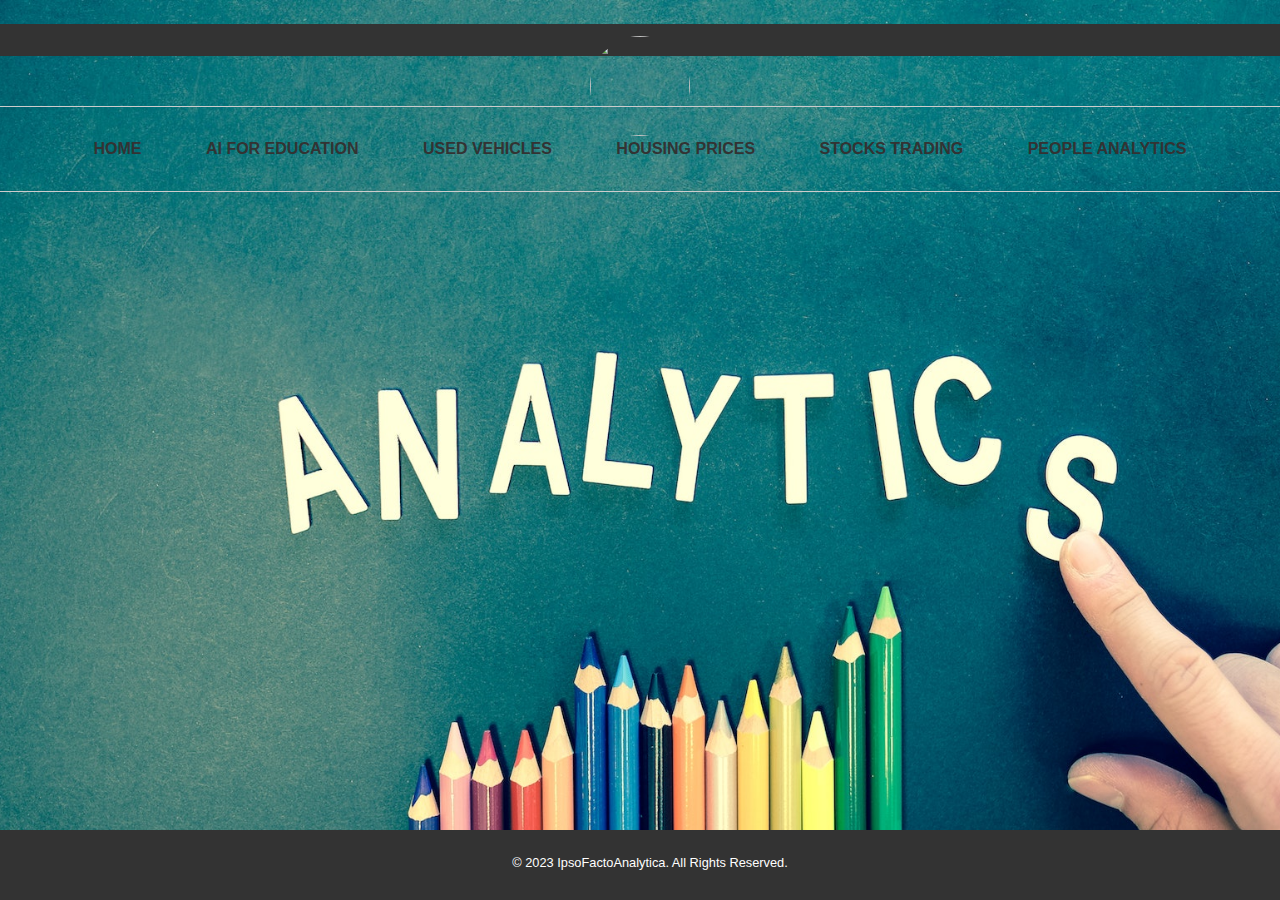
==== index.html @ 5e7f860f "resizing background" ====
<html>

    <head>
        <meta charset="utf-8">
        <title>Ipso Facto Analytica</title>
        <link rel="stylesheet" href="styles.css">

        <style>
		body {
			background-image: url("./images/background.jpg");
			background-size: cover;
			background-position: center;
			min-height: 100vh;
			position: relative;
		}

		footer {
			position: absolute;
			bottom: 0;
			width: 100%;
			height: 50px;
			background-color: #333;
			color: #fff;
			text-align: center;
			padding: 10px;
		}
	</style>

    </head>

    <body background="./images/background.jpg" link="white" alink="blue" vlink="#FF0000" >
        <br />

            <header>
    		    <div class="logo">
    		    	<a href="#"><img src="logo.png"></a>
    		    </div>
            </header>

            <div class="button-container">
                <a href="#" class="button">HOME</a>
                <a href="#" class="button">AI FOR EDUCATION</a>
                <a href="analysis.html" class="button">USED VEHICLES</a>
                <a href="#" class="button">HOUSING PRICES</a>
                <a href="#" class="button">STOCKS TRADING</a>
                <a href="#" class="button">PEOPLE ANALYTICS</a>
            </div>

        <br />

    <footer>
		<p>&copy; 2023 IpsoFactoAnalytica. All Rights Reserved.</p>
	</footer>

    </body>

</html>
---- styles.css ----
/* Global styles */
body {
	font-family: Arial, sans-serif;
	line-height: 1.5;
	margin: 0;
	padding: 0;
}

/* Header styles */
header {
	background-color: #333;
	color: #fff;
	padding: 1rem;
}
header h1 {
	margin: 0;
	font-size: 2.5rem;
}
nav ul {
	margin: 0;
	padding: 0;
	list-style: none;
	display: flex;
	justify-content: flex-end;
}
nav li {
	margin-left: 1rem;
}
nav a {
	color: #fff;
	text-decoration: none;
	font-size: 1.2rem;
}

/* Main styles */
main {
	max-width: 800px;
	margin: 0 auto;
	padding: 1rem;
}
section {
	margin-bottom: 2rem;
}
h2 {
	font-size: 2rem;
	margin-bottom: 1rem;
}
ul {
	margin-left: 2rem;
}
img {
	max-width: 100%;
	height: auto;
	display: block;
	margin: 1rem 0;
}

/* Footer styles */
footer {
	background-color: #ccc;
	padding: 1rem;
	text-align: center;
	font-size: 0.8rem;
}

/* Link effects */
a:link, a:visited {
	color: #333;
	background-color: transparent;
	transition: color 0.2s ease-in-out, background-color 0.2s ease-in-out;
}
a:hover, a:active {
	color: #fff;
	background-color: #333;
}

/* Animated buttons */
.button {
  background-color: #333;
  color: #fff;
  padding: 10px 20px;
  border-radius: 5px;
  transition: transform 0.3s ease-in-out;
}
.button:hover {
  transform: translateY(-5px);
}

/* Image hover effects */
.image {
  transition: transform 0.3s ease-in-out;
}
.image:hover {
  transform: scale(1.1);
}

/* Fade-in on page load */
.fade-in {
  opacity: 0;
  animation: fadeIn ease 1s;
  animation-fill-mode: forwards;
}
@keyframes fadeIn {
  0% {
    opacity: 0;
  }
  100% {
    opacity: 1;
  }
}

.button-container {
  text-align: center;
  margin-top: 50px;
  border-top: 1px solid #ccc;
  border-bottom: 1px solid #ccc;
  padding: 20px 0;
}

.button-container a {
  display: inline-block;
  margin: 0 10px;
}

.button-container a:first-child {
  margin-left: 0;
}

.button-container a:last-child {
  margin-right: 0;
}

/* Button style */
.button {
  display: inline-block;
  padding: 10px 20px;
  font-size: 16px;
  font-weight: bold;
  text-align: center;
  text-decoration: none;
  background-color: #333;
  color: #fff;
  border-radius: 5px;
  transition: background-color 0.2s ease-in-out;
}
.button:hover {
  background-color: #555;
}

nav ul {
	margin: 0;
	padding: 0;
	list-style: none;
	display: flex;
	justify-content: space-between;
	align-items: center;
}

nav li {
	margin: 0 10px;
}

nav a {
	color: #fff;
	text-decoration: none;
}

nav a:hover {
	color: #ccc;
}

.logo {
	position: absolute;
	top: 20px;
	left: 50%;
	transform: translateX(-50%);
}

.logo img {
	width: 100px;
	height: 100px;
	border-radius: 50%;
	transition: transform 0.3s ease-in-out;
}

.logo img:hover {
	transform: scale(1.2);
}

main {
	display: flex;
	flex-wrap: wrap;
	justify-content: space-between;
	padding: 50px;
}

.image-box {
	width: 30%;
	margin-bottom: 50px;
}

.image-box img {
	width: 100%;
}

footer {
	background-color: #333;
	padding: 20px;
	color: #fff;
	text-align: center;
}
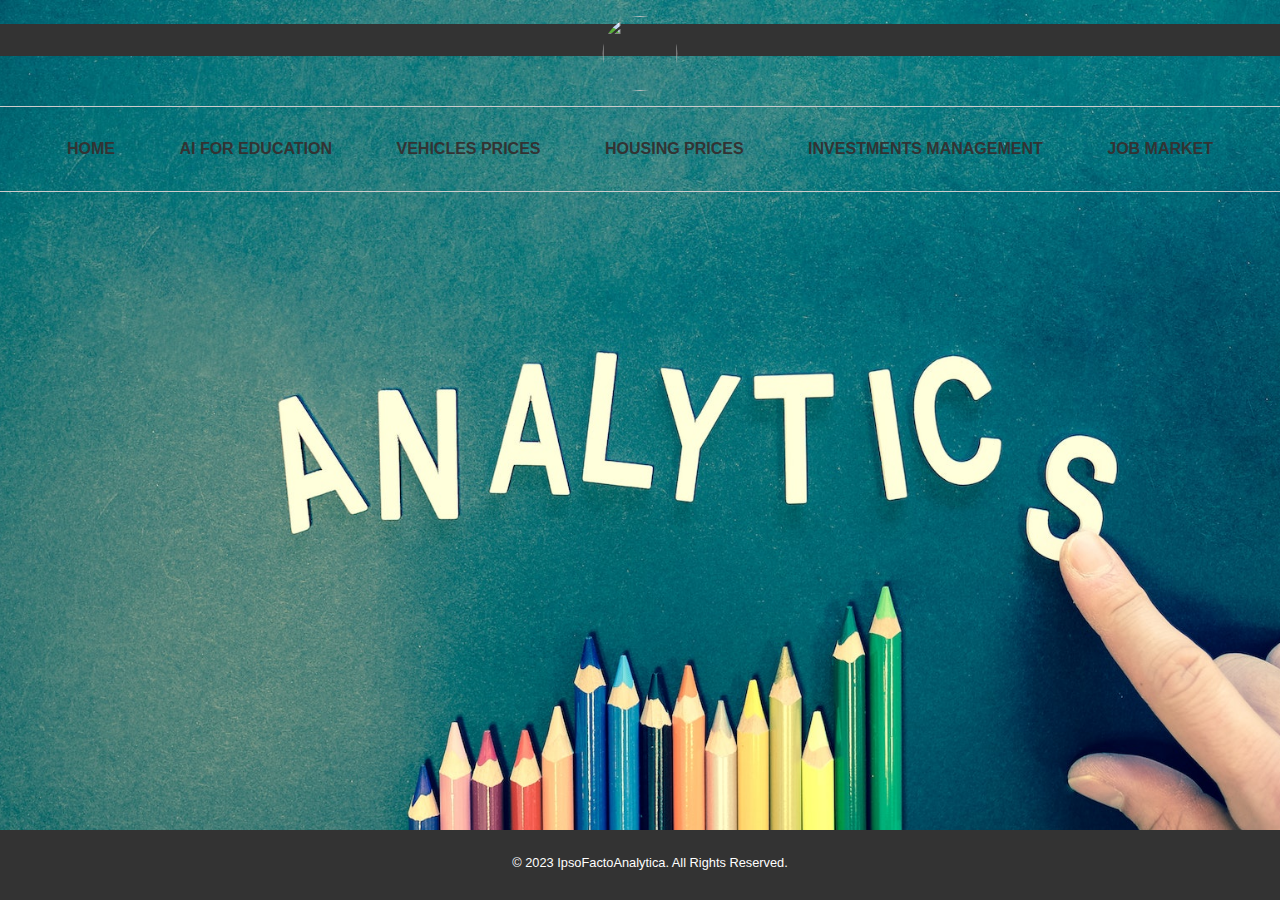
==== commit 46b73386: "tidying up" ====
--- a/index.html
+++ b/index.html
@@ -40,10 +40,10 @@
             <div class="button-container">
                 <a href="#" class="button">HOME</a>
                 <a href="#" class="button">AI FOR EDUCATION</a>
-                <a href="analysis.html" class="button">USED VEHICLES</a>
+                <a href="analysis.html" class="button">VEHICLES PRICES</a>
                 <a href="#" class="button">HOUSING PRICES</a>
-                <a href="#" class="button">STOCKS TRADING</a>
-                <a href="#" class="button">PEOPLE ANALYTICS</a>
+                <a href="#" class="button">INVESTMENTS MANAGEMENT</a>
+                <a href="#" class="button">JOB MARKET</a>
             </div>
 
         <br />
--- a/styles.css
+++ b/styles.css
@@ -171,14 +171,14 @@
 
 .logo {
 	position: absolute;
-	top: 20px;
+	top: 0px;
 	left: 50%;
 	transform: translateX(-50%);
 }
 
 .logo img {
-	width: 100px;
-	height: 100px;
+	width: 75px;
+	height: 75px;
 	border-radius: 50%;
 	transition: transform 0.3s ease-in-out;
 }
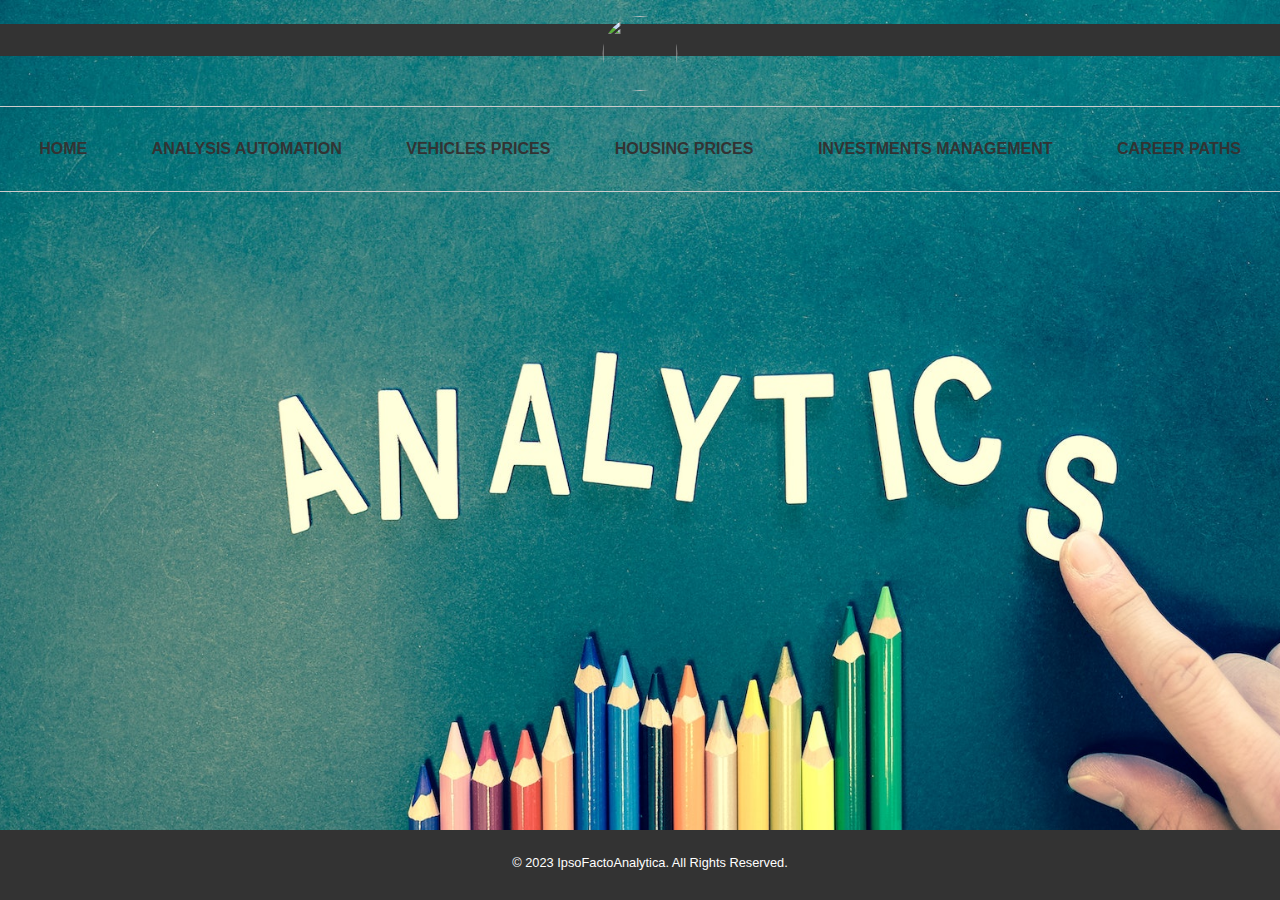
==== commit 43870f84: "Changing sections' names" ====
--- a/index.html
+++ b/index.html
@@ -1,6 +1,16 @@
 <html>
 
     <head>
+
+	<!-- Google tag (gtag.js) -->
+	<script async src="https://www.googletagmanager.com/gtag/js?id=G-FE7MVRN6H2"></script>
+	<script>
+  	window.dataLayer = window.dataLayer || [];
+  	function gtag(){dataLayer.push(arguments);}
+  	gtag('js', new Date());
+  	gtag('config', 'G-FE7MVRN6H2');
+	</script>
+	
         <meta charset="utf-8">
         <title>Ipso Facto Analytica</title>
         <link rel="stylesheet" href="styles.css">
@@ -39,11 +49,11 @@
 
             <div class="button-container">
                 <a href="#" class="button">HOME</a>
-                <a href="#" class="button">AI FOR EDUCATION</a>
+                <a href="#" class="button">ANALYSIS AUTOMATION</a>
                 <a href="analysis.html" class="button">VEHICLES PRICES</a>
                 <a href="#" class="button">HOUSING PRICES</a>
                 <a href="#" class="button">INVESTMENTS MANAGEMENT</a>
-                <a href="#" class="button">JOB MARKET</a>
+                <a href="#" class="button">CAREER PATHS</a>
             </div>
 
         <br />
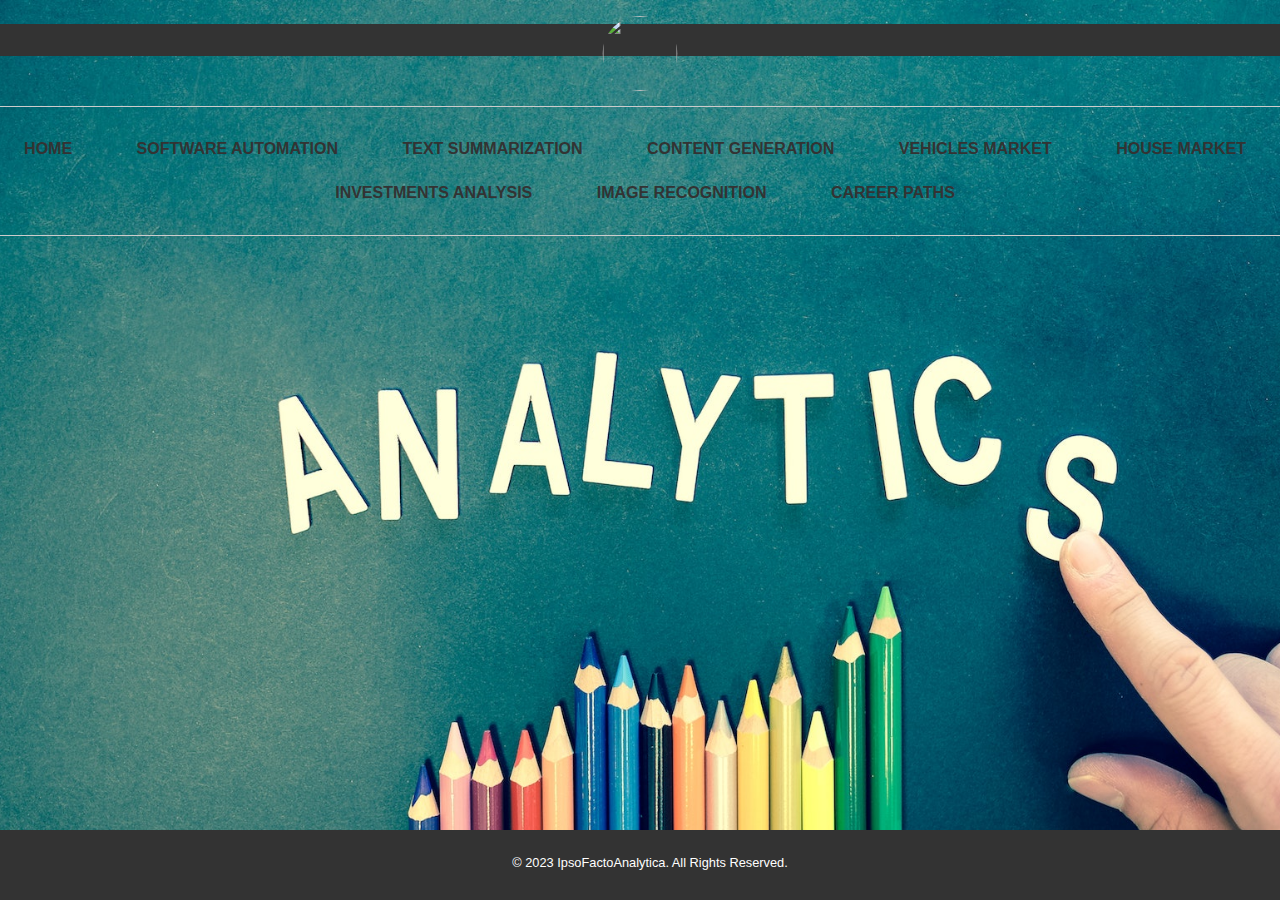
==== commit 8ef218f0: "Update index.html" ====
--- a/index.html
+++ b/index.html
@@ -49,10 +49,13 @@
 
             <div class="button-container">
                 <a href="#" class="button">HOME</a>
-                <a href="#" class="button">ANALYSIS AUTOMATION</a>
-                <a href="analysis.html" class="button">VEHICLES PRICES</a>
-                <a href="#" class="button">HOUSING PRICES</a>
-                <a href="#" class="button">INVESTMENTS MANAGEMENT</a>
+                <a href="#" class="button">SOFTWARE AUTOMATION</a>
+		<a href="#" class="button">TEXT SUMMARIZATION</a>
+		<a href="#" class="button">CONTENT GENERATION</a>
+                <a href="subpages/analysis.html" class="button">VEHICLES MARKET</a>
+                <a href="#" class="button">HOUSE MARKET</a>
+                <a href="#" class="button">INVESTMENTS ANALYSIS</a>
+		<a href="#" class="button">IMAGE RECOGNITION</a>
                 <a href="#" class="button">CAREER PATHS</a>
             </div>
 
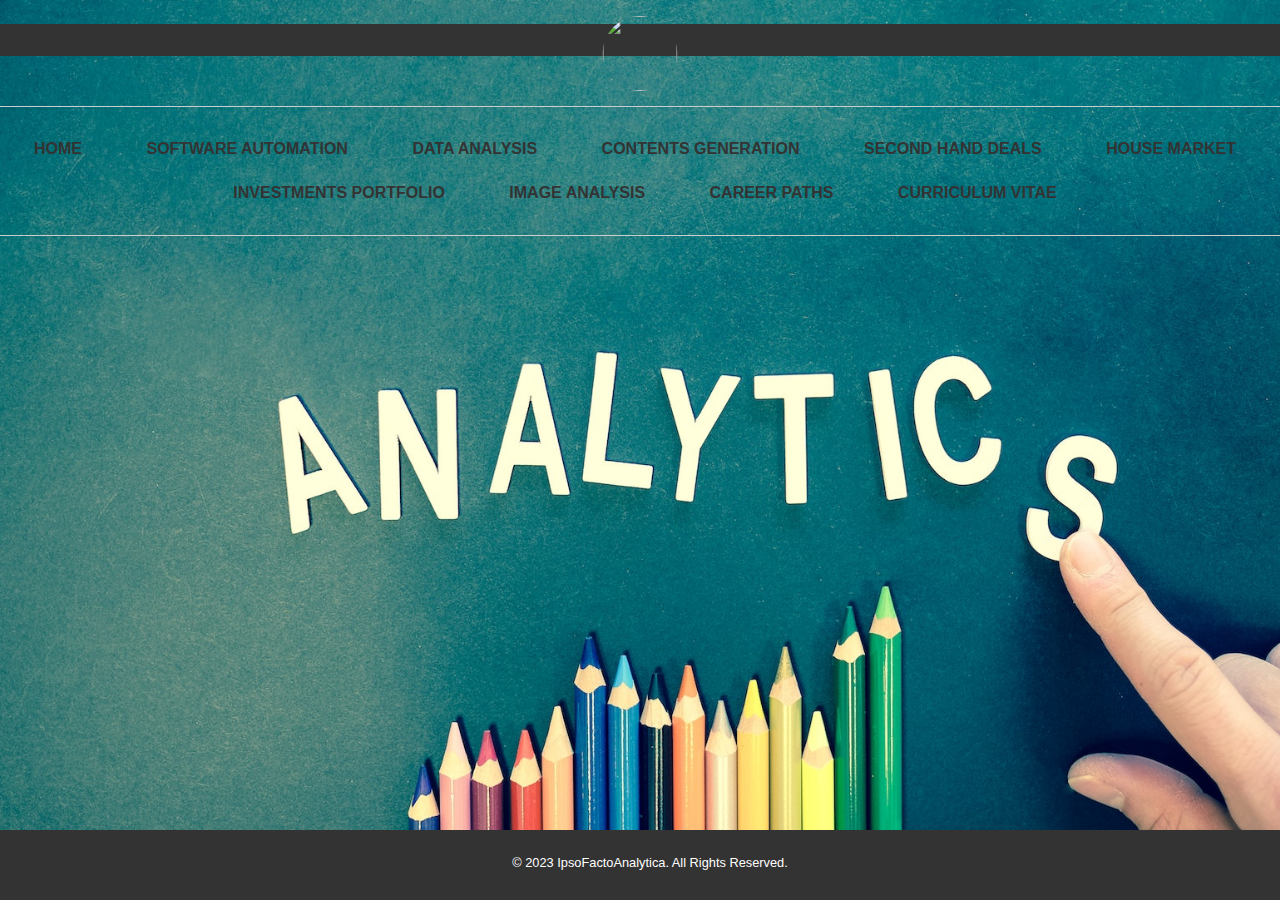
==== commit de9f495a: "Update index.html" ====
--- a/index.html
+++ b/index.html
@@ -50,13 +50,14 @@
             <div class="button-container">
                 <a href="#" class="button">HOME</a>
                 <a href="#" class="button">SOFTWARE AUTOMATION</a>
-		<a href="#" class="button">TEXT SUMMARIZATION</a>
-		<a href="#" class="button">CONTENT GENERATION</a>
-                <a href="subpages/analysis.html" class="button">VEHICLES MARKET</a>
+		<a href="#" class="button">DATA ANALYSIS</a>
+		<a href="#" class="button">CONTENTS GENERATION</a>
+                <a href="#" class="button">SECOND HAND DEALS</a>
                 <a href="#" class="button">HOUSE MARKET</a>
-                <a href="#" class="button">INVESTMENTS ANALYSIS</a>
-		<a href="#" class="button">IMAGE RECOGNITION</a>
+                <a href="#" class="button">INVESTMENTS PORTFOLIO</a>
+		<a href="#" class="button">IMAGE ANALYSIS</a>
                 <a href="#" class="button">CAREER PATHS</a>
+		<a href="#" class="button">CURRICULUM VITAE</a>
             </div>
 
         <br />
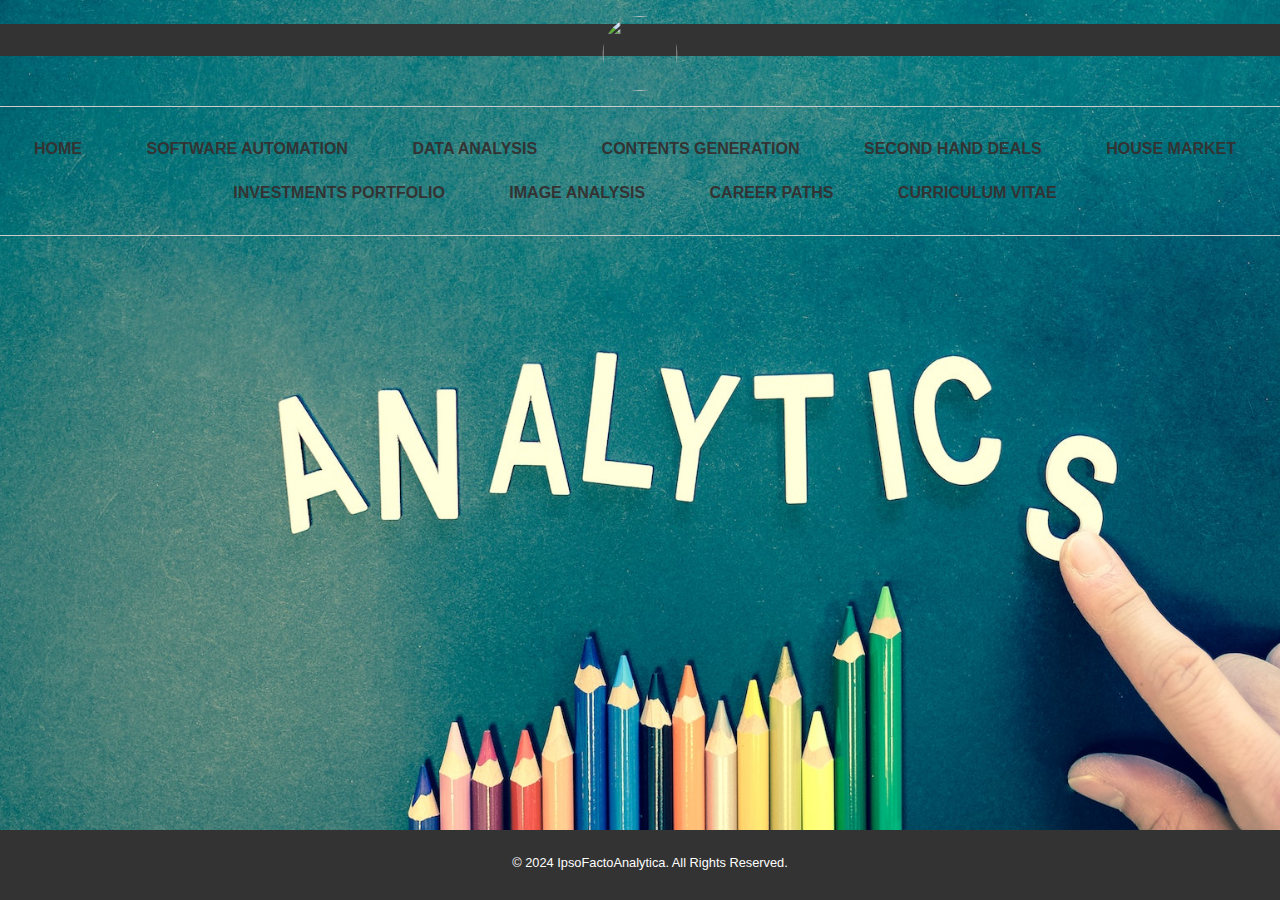
==== commit 318ad823: "Update year in index.html" ====
--- a/index.html
+++ b/index.html
@@ -63,7 +63,7 @@
         <br />
 
     <footer>
-		<p>&copy; 2023 IpsoFactoAnalytica. All Rights Reserved.</p>
+		<p>&copy; 2024 IpsoFactoAnalytica. All Rights Reserved.</p>
 	</footer>
 
     </body>
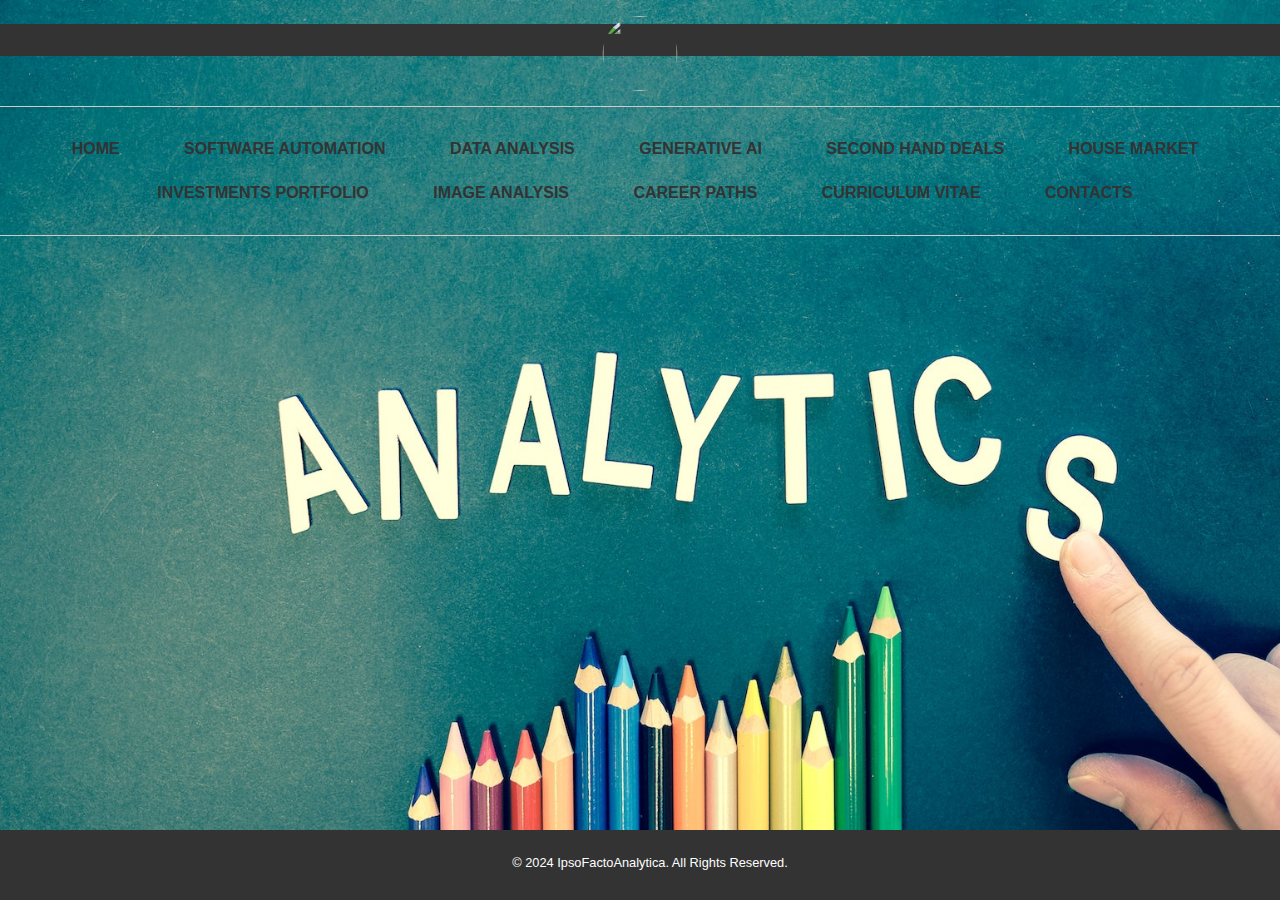
==== commit 77c3be09: "adding element in index.html" ====
--- a/index.html
+++ b/index.html
@@ -51,13 +51,14 @@
                 <a href="#" class="button">HOME</a>
                 <a href="#" class="button">SOFTWARE AUTOMATION</a>
 		<a href="#" class="button">DATA ANALYSIS</a>
-		<a href="#" class="button">CONTENTS GENERATION</a>
+		<a href="#" class="button">GENERATIVE AI</a>
                 <a href="#" class="button">SECOND HAND DEALS</a>
                 <a href="#" class="button">HOUSE MARKET</a>
                 <a href="#" class="button">INVESTMENTS PORTFOLIO</a>
 		<a href="#" class="button">IMAGE ANALYSIS</a>
                 <a href="#" class="button">CAREER PATHS</a>
 		<a href="#" class="button">CURRICULUM VITAE</a>
+		<a href="#" class="button">CONTACTS</a>
             </div>
 
         <br />
